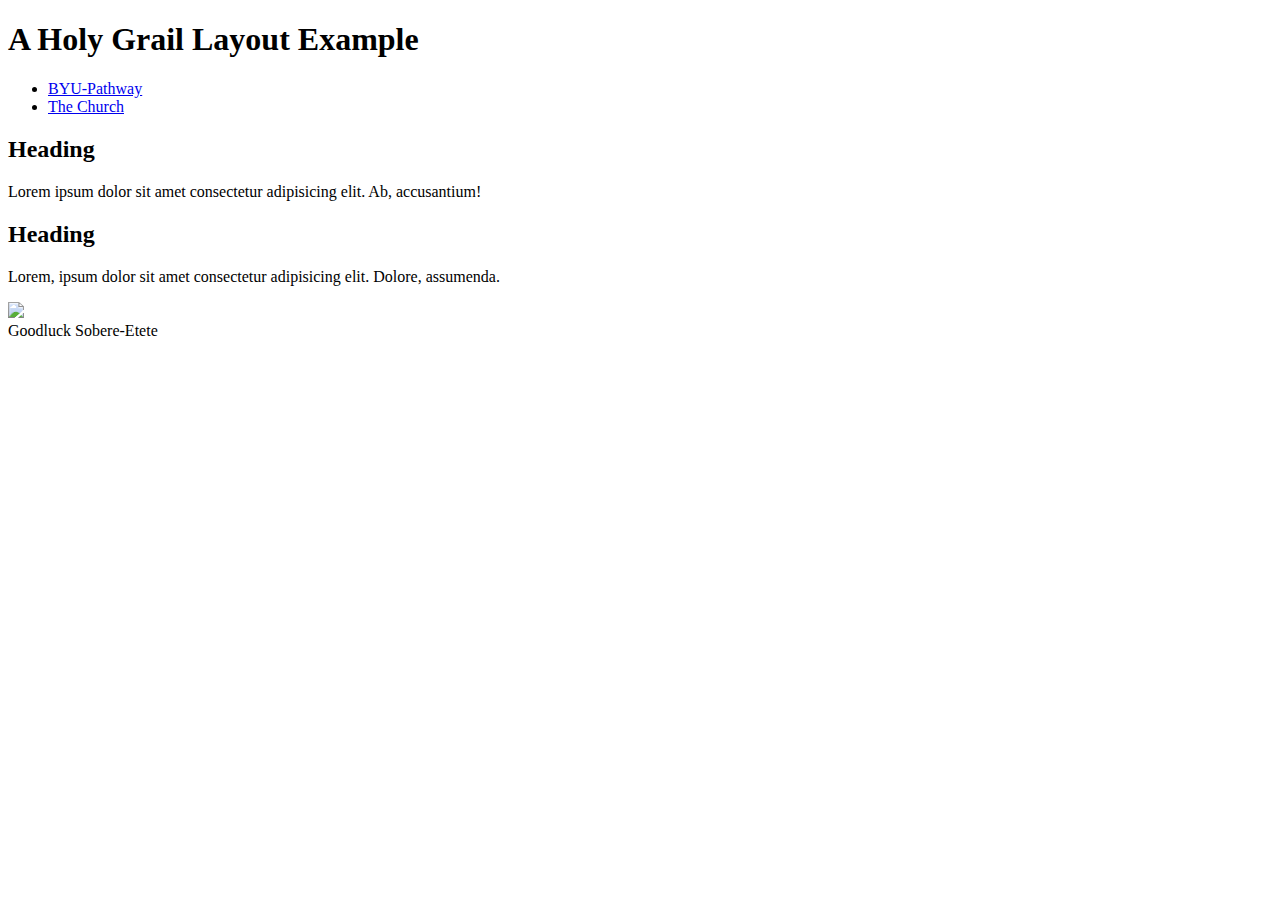
==== week02/holygrail.html @ dddaa434 "sample" ====
<!DOCTYPE html>
<html lang="en-US"> </html>
    <head>
        <meta charset="utf-8">
        <meta name="viewport" content="width=device-width,initial-scale=1.0">
        <title>Goodluck Sobere-Etete | Holy Grail Layout Example</title>
        <meta name="description" content="A common layout example on the webb called the 'holy grail'">
        <meta name="author" content="Goodluck Sobere-Etete">
    </head>
    <body>
        <header>
            <h1>A Holy Grail Layout Example</h1>
        </header>
        <nav>
            <ul>
                <li><a href="https://www.byupathway.edu/">BYU-Pathway</a></li>
                <li><a href="https://www.churchofjesuschrist.org/?lang=eng">The Church</a></li>
            </ul>
        </nav>
        <main>
            <section>
                <h2>Heading</h2>
                <p>Lorem ipsum dolor sit amet consectetur adipisicing elit. Ab, accusantium!</p>
            </section>
            <section>
                <h2>Heading</h2>
                <p>Lorem, ipsum dolor sit amet consectetur adipisicing elit. Dolore, assumenda.</p>
            </section>
        </main>
        <aside>
            <img src="https://content.churchofjesuschrist.org/templesldsorg/bc/Temples/photo-galleries/aba-nigeria/400x250/aba-nigeria-temple-lds-1636397-wallpaper.jpg" width="200">
        </aside>
    </main>
        <footer>
            Goodluck Sobere-Etete
        </footer>
    </body>
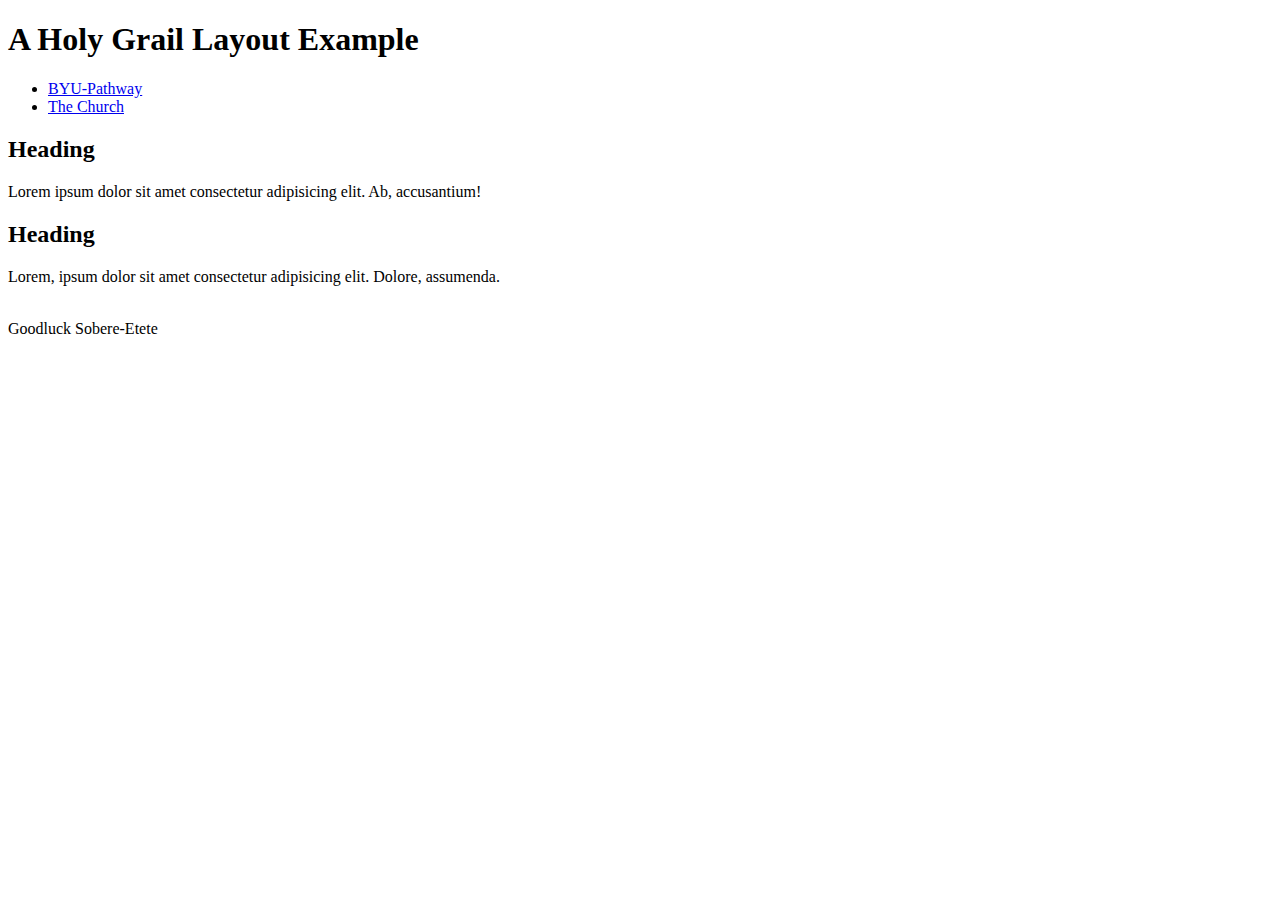
==== commit cbed2881: "rework 2" ====
--- a/week02/holygrail.html
+++ b/week02/holygrail.html
@@ -1,5 +1,5 @@
 <!DOCTYPE html>
-<html lang="en-US"> </html>
+<html lang="en-US">
     <head>
         <meta charset="utf-8">
         <meta name="viewport" content="width=device-width,initial-scale=1.0">
@@ -28,10 +28,10 @@
             </section>
         </main>
         <aside>
-            <img src="https://content.churchofjesuschrist.org/templesldsorg/bc/Temples/photo-galleries/aba-nigeria/400x250/aba-nigeria-temple-lds-1636397-wallpaper.jpg" width="200">
+            <img src="https://content.churchofjesuschrist.org/templesldsorg/bc/Temples/photo-galleries/aba-nigeria/400x250/aba-nigeria-temple-lds-1636397-wallpaper.jpg" alt width="200">
         </aside>
-    </main>
         <footer>
             Goodluck Sobere-Etete
         </footer>
     </body>
+</html>